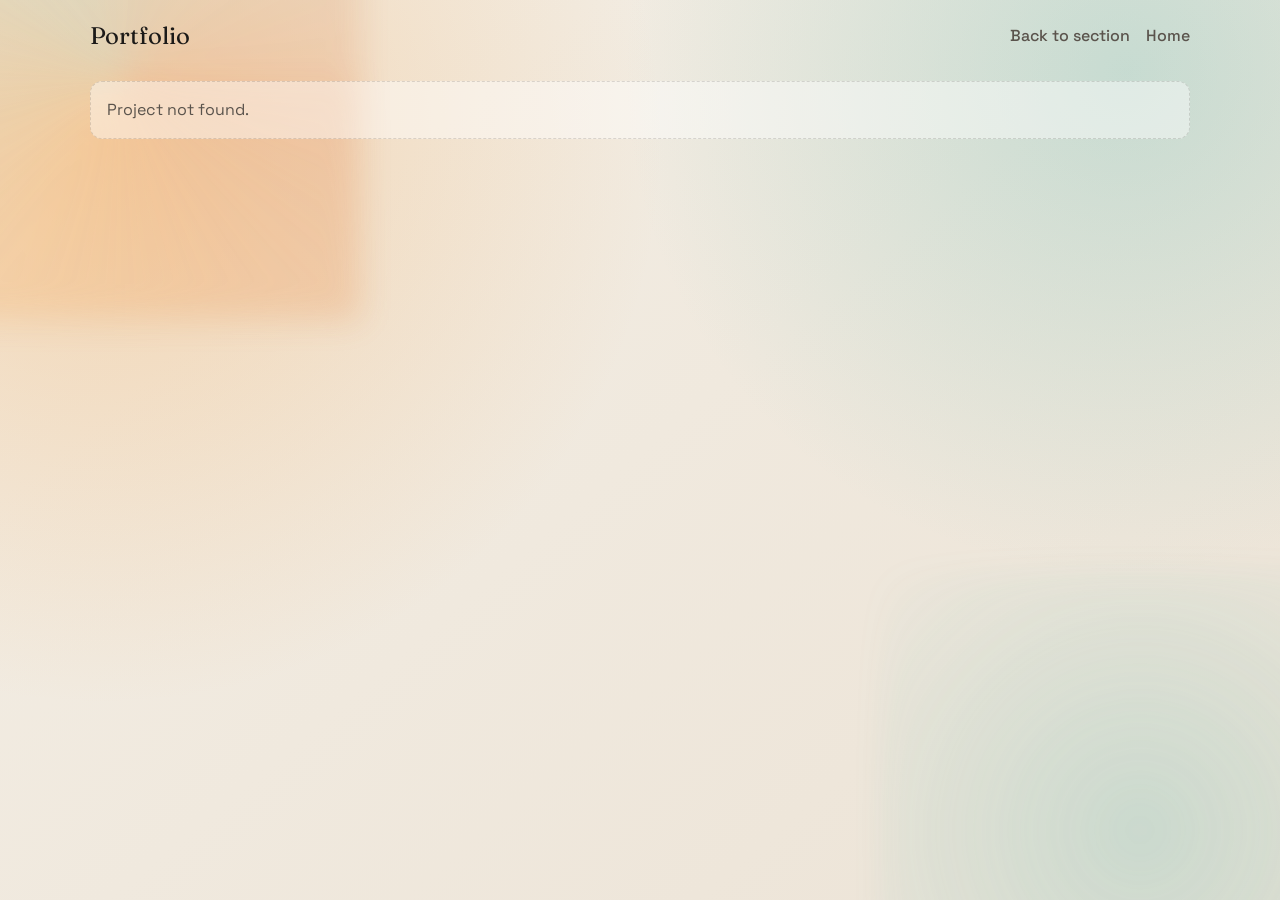
==== docs/project.html @ dc733b9e "first commit" ====
<!doctype html>
<html lang="en">
<head>
  <meta charset="utf-8" />
  <meta name="viewport" content="width=device-width, initial-scale=1" />
  <title>Project</title>
  <link rel="preconnect" href="https://fonts.googleapis.com" />
  <link rel="preconnect" href="https://fonts.gstatic.com" crossorigin />
  <link href="https://fonts.googleapis.com/css2?family=Fraunces:opsz,wght@9..144,500;9..144,700&family=Space+Grotesk:wght@400;500;700&display=swap" rel="stylesheet" />
  <link rel="stylesheet" href="assets/styles.css" />
</head>
<body data-page="project">
  <div class="bg-shape bg-shape-a" aria-hidden="true"></div>
  <div class="bg-shape bg-shape-b" aria-hidden="true"></div>

  <header class="top-nav container">
    <a class="brand" href="index.html">Portfolio</a>
    <nav class="nav-links" aria-label="Project">
      <a id="back-to-section" href="section.html">Back to section</a>
      <a href="index.html">Home</a>
    </nav>
  </header>

  <main class="container" id="project-main"></main>

  <script src="assets/app.js" defer></script>
</body>
</html>
---- docs/assets/styles.css ----
:root {
  --bg: #f4efe6;
  --bg-soft: #ece3d6;
  --ink: #1c1a18;
  --ink-muted: #5a534c;
  --accent: #d94f04;
  --accent-soft: #f7b267;
  --panel: rgba(255, 252, 247, 0.82);
  --border: rgba(29, 24, 19, 0.14);
  --shadow: 0 14px 40px rgba(57, 37, 16, 0.15);
}

* {
  box-sizing: border-box;
}

html,
body {
  margin: 0;
  padding: 0;
  min-height: 100%;
}

body {
  position: relative;
  font-family: "Space Grotesk", "Segoe UI", sans-serif;
  color: var(--ink);
  background:
    radial-gradient(circle at 8% 16%, rgba(243, 177, 104, 0.42), transparent 40%),
    radial-gradient(circle at 88% 8%, rgba(82, 180, 173, 0.26), transparent 36%),
    linear-gradient(140deg, var(--bg), var(--bg-soft));
  line-height: 1.5;
}

.bg-shape {
  position: fixed;
  pointer-events: none;
  z-index: -1;
  filter: blur(16px);
  opacity: 0.65;
}

.bg-shape-a {
  top: -160px;
  left: -120px;
  width: 480px;
  height: 480px;
  background: conic-gradient(from 90deg, rgba(217, 79, 4, 0.28), rgba(247, 178, 103, 0.45), rgba(82, 180, 173, 0.18), rgba(217, 79, 4, 0.2));
  animation: driftA 20s ease-in-out infinite alternate;
}

.bg-shape-b {
  right: -120px;
  bottom: -190px;
  width: 520px;
  height: 520px;
  background: radial-gradient(circle, rgba(82, 180, 173, 0.34), rgba(255, 255, 255, 0));
  animation: driftB 24s ease-in-out infinite alternate;
}

.container {
  width: min(1100px, 92vw);
  margin: 0 auto;
}

.top-nav {
  display: flex;
  align-items: center;
  justify-content: space-between;
  padding: 1.1rem 0 0.7rem;
}

.brand {
  font-family: "Fraunces", serif;
  font-size: 1.5rem;
  color: var(--ink);
  text-decoration: none;
}

.nav-links {
  display: flex;
  gap: 1rem;
}

.nav-links a {
  color: var(--ink-muted);
  text-decoration: none;
  font-weight: 500;
}

.hero {
  margin-top: 1.5rem;
  display: grid;
  grid-template-columns: 1.3fr 0.9fr;
  gap: 2rem;
  align-items: center;
}

.hero-copy h1 {
  margin: 0;
  font-family: "Fraunces", serif;
  font-size: clamp(2rem, 5vw, 4rem);
  line-height: 1.03;
}

.eyebrow {
  margin: 0 0 0.7rem;
  text-transform: uppercase;
  letter-spacing: 0.16em;
  font-size: 0.75rem;
  color: var(--accent);
  font-weight: 700;
}

.hero-text {
  margin-top: 1rem;
  color: var(--ink-muted);
  font-size: clamp(0.95rem, 1.3vw, 1.13rem);
  max-width: 66ch;
}

.hero-image {
  border-radius: 24px;
  border: 1px solid var(--border);
  background: var(--panel);
  box-shadow: var(--shadow);
  overflow: hidden;
  transform: rotate(1.1deg);
}

.hero-image img {
  width: 100%;
  height: 100%;
  min-height: 360px;
  object-fit: cover;
  display: block;
}

.button-row {
  display: flex;
  flex-wrap: wrap;
  gap: 0.65rem;
  margin-top: 1.2rem;
}

.btn {
  display: inline-flex;
  align-items: center;
  justify-content: center;
  text-decoration: none;
  color: var(--ink);
  border: 1px solid var(--border);
  border-radius: 999px;
  padding: 0.5rem 1rem;
  font-weight: 600;
  background: rgba(255, 255, 255, 0.5);
  transition: transform 160ms ease, background 160ms ease;
}

.btn:hover {
  transform: translateY(-2px);
  background: rgba(255, 255, 255, 0.78);
}

.btn-primary {
  border-color: transparent;
  color: #fff;
  background: linear-gradient(115deg, var(--accent), #f46f2c);
}

.project-section {
  margin-top: 3.1rem;
}

.section-head {
  display: flex;
  justify-content: space-between;
  align-items: center;
  gap: 1rem;
  margin-bottom: 1rem;
}

.section-head h1,
.section-head h2 {
  margin: 0;
  font-family: "Fraunces", serif;
  font-size: clamp(1.5rem, 2.5vw, 2.1rem);
}

.show-all {
  text-decoration: none;
  color: var(--accent);
  font-weight: 700;
}

.card-grid {
  display: grid;
  grid-template-columns: repeat(auto-fill, minmax(240px, 1fr));
  gap: 1rem;
}

.film-grid {
  grid-template-columns: 1fr;
  gap: 1.2rem;
}

.project-card,
.film-card,
.project-detail {
  border: 1px solid var(--border);
  border-radius: 18px;
  overflow: hidden;
  background: var(--panel);
  box-shadow: var(--shadow);
  backdrop-filter: blur(6px);
  transform: translateY(10px);
  opacity: 0;
  transition: transform 420ms ease, opacity 420ms ease;
}

.project-card.in-view,
.film-card.in-view,
.project-detail.in-view,
.reveal.in-view {
  transform: translateY(0);
  opacity: 1;
}

.project-card:hover {
  transform: translateY(-4px);
}

.card-link {
  color: inherit;
  text-decoration: none;
  display: grid;
  min-height: 100%;
}

.card-content {
  padding: 0.9rem;
}

.card-content h3 {
  margin: 0 0 0.4rem;
  font-size: 1.06rem;
}

.card-content p {
  margin: 0;
  color: var(--ink-muted);
  font-size: 0.95rem;
}

.media-thumb,
.film-poster {
  width: 100%;
  aspect-ratio: 4 / 3;
  object-fit: cover;
  display: block;
  background: #ddd;
}

.media-placeholder {
  width: 100%;
  aspect-ratio: 4 / 3;
  display: flex;
  align-items: center;
  justify-content: center;
  color: var(--ink-muted);
  background: rgba(220, 205, 187, 0.52);
}

.film-card {
  padding: 0.9rem;
}

.film-card-top {
  display: grid;
  grid-template-columns: minmax(220px, 0.8fr) 1.2fr;
  gap: 1rem;
}

.film-poster {
  border-radius: 12px;
  aspect-ratio: 2 / 3;
  object-fit: contain;
  background: rgba(216, 210, 200, 0.9);
}

.video-wrap {
  margin-top: 0.8rem;
  position: relative;
  width: 100%;
  padding-bottom: 56.25%;
  border-radius: 12px;
  overflow: hidden;
  border: 1px solid var(--border);
  background: #000;
}

.video-wrap iframe {
  position: absolute;
  inset: 0;
  width: 100%;
  height: 100%;
  border: 0;
}

.video-wrap video {
  position: absolute;
  inset: 0;
  width: 100%;
  height: 100%;
  border: 0;
  object-fit: contain;
  background: #000;
}

.video-wrap.video-fallback {
  padding: 1rem;
  display: flex;
  flex-direction: column;
  align-items: flex-start;
  justify-content: center;
  gap: 0.7rem;
  color: #f5f5f5;
}

.video-wrap.video-fallback p {
  margin: 0;
}

.project-media-actions {
  margin-top: 0.7rem;
}

.video-direct-link {
  display: inline-flex;
  margin-top: 0.55rem;
  color: var(--accent);
  font-weight: 700;
  text-decoration: none;
}

.tag-row {
  margin: 0.6rem 0 0;
  padding: 0;
  list-style: none;
  display: flex;
  flex-wrap: wrap;
  gap: 0.4rem;
}

.tag-row li {
  border: 1px solid var(--border);
  border-radius: 999px;
  padding: 0.2rem 0.55rem;
  font-size: 0.78rem;
  color: var(--ink-muted);
}

.project-detail {
  padding: 1.2rem;
}

.project-detail h1 {
  margin: 0;
  font-family: "Fraunces", serif;
  font-size: clamp(1.7rem, 4vw, 2.6rem);
}

.detail-description {
  color: var(--ink-muted);
  margin-top: 0.8rem;
}

.detail-gallery {
  margin-top: 1rem;
  display: grid;
  grid-template-columns: repeat(auto-fill, minmax(220px, 1fr));
  gap: 0.8rem;
}

.detail-gallery img,
.detail-gallery video {
  width: 100%;
  border-radius: 12px;
  border: 1px solid var(--border);
  background: #d8d2c8;
}

.empty-state {
  border: 1px dashed var(--border);
  border-radius: 12px;
  padding: 1rem;
  color: var(--ink-muted);
  background: rgba(255, 255, 255, 0.44);
}

.footer {
  padding: 2rem 0 2.8rem;
  color: var(--ink-muted);
}

.disabled {
  opacity: 0.65;
}

@media (max-width: 920px) {
  .hero {
    grid-template-columns: 1fr;
  }

  .hero-image {
    transform: none;
  }

  .film-card-top {
    grid-template-columns: 1fr;
  }
}

@media (max-width: 640px) {
  .top-nav {
    flex-direction: column;
    align-items: flex-start;
    gap: 0.6rem;
  }

  .nav-links {
    flex-wrap: wrap;
  }

  .card-grid {
    grid-template-columns: 1fr;
  }
}

@keyframes driftA {
  from {
    transform: translate(-10px, 0) rotate(0deg);
  }
  to {
    transform: translate(24px, 24px) rotate(25deg);
  }
}

@keyframes driftB {
  from {
    transform: translate(0, 0) scale(1);
  }
  to {
    transform: translate(-20px, -24px) scale(1.08);
  }
}
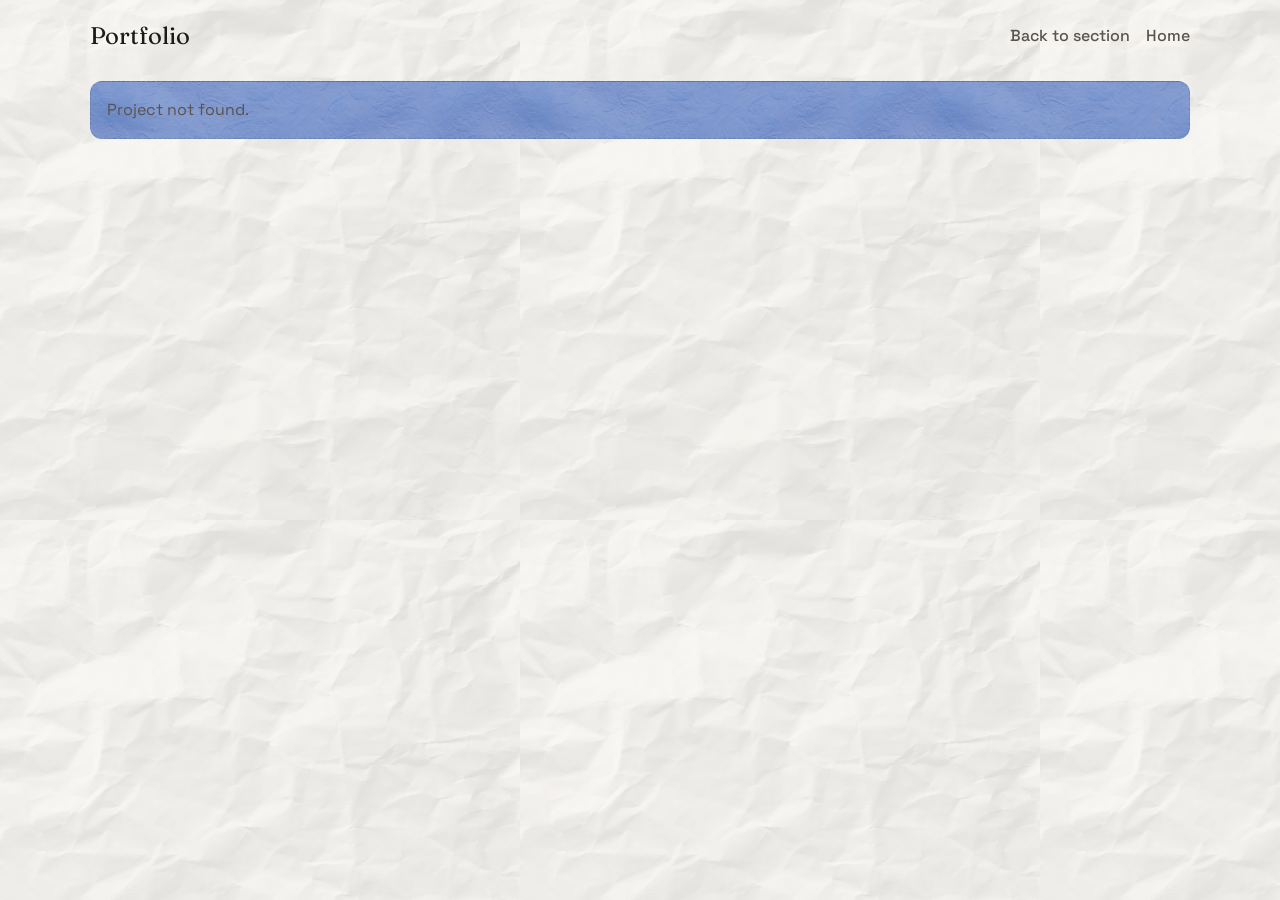
==== commit 83726231: "icon and UI update" ====
--- a/docs/project.html
+++ b/docs/project.html
@@ -4,6 +4,7 @@
   <meta charset="utf-8" />
   <meta name="viewport" content="width=device-width, initial-scale=1" />
   <title>Project</title>
+  <link rel="icon" type="image/png" href="assets/icon.PNG" />
   <link rel="preconnect" href="https://fonts.googleapis.com" />
   <link rel="preconnect" href="https://fonts.gstatic.com" crossorigin />
   <link href="https://fonts.googleapis.com/css2?family=Fraunces:opsz,wght@9..144,500;9..144,700&family=Space+Grotesk:wght@400;500;700&display=swap" rel="stylesheet" />
--- a/docs/assets/styles.css
+++ b/docs/assets/styles.css
@@ -3,9 +3,10 @@
   --bg-soft: #ece3d6;
   --ink: #1c1a18;
   --ink-muted: #5a534c;
-  --accent: #d94f04;
-  --accent-soft: #f7b267;
+  --accent: #0563fa;
+  --accent-soft: #0563fa;
   --panel: rgba(255, 252, 247, 0.82);
+  --clay-panel-texture: url("./clay_animation/clay0001.png");
   --border: rgba(29, 24, 19, 0.14);
   --shadow: 0 14px 40px rgba(57, 37, 16, 0.15);
 }
@@ -25,19 +26,20 @@
   position: relative;
   font-family: "Space Grotesk", "Segoe UI", sans-serif;
   color: var(--ink);
-  background:
-    radial-gradient(circle at 8% 16%, rgba(243, 177, 104, 0.42), transparent 40%),
-    radial-gradient(circle at 88% 8%, rgba(82, 180, 173, 0.26), transparent 36%),
-    linear-gradient(140deg, var(--bg), var(--bg-soft));
+  background-color: #f7f1e6;
+  background-image:
+    linear-gradient(rgba(255, 255, 255, 0.48), rgba(255, 255, 255, 0.48)),
+    url("./paper-texture.jpg"),
+    url("./paper-texture.jpg");
+  background-repeat: repeat, repeat, repeat;
+  background-size: auto, 520px 520px, 520px 520px;
+  background-position: top left, top left, 260px 260px;
+  background-blend-mode: normal, multiply, soft-light;
   line-height: 1.5;
 }
 
 .bg-shape {
-  position: fixed;
-  pointer-events: none;
-  z-index: -1;
-  filter: blur(16px);
-  opacity: 0.65;
+  display: none;
 }
 
 .bg-shape-a {
@@ -126,6 +128,14 @@
   box-shadow: var(--shadow);
   overflow: hidden;
   transform: rotate(1.1deg);
+  transition: box-shadow 260ms ease;
+}
+
+.hero-image:hover {
+  animation: headshotStopMotionJiggle 1220ms steps(1, end) infinite;
+  box-shadow:
+    0 14px 24px rgba(57, 37, 16, 0.34),
+    0 4px 8px rgba(57, 37, 16, 0.2);
 }
 
 .hero-image img {
@@ -134,6 +144,27 @@
   min-height: 360px;
   object-fit: cover;
   display: block;
+}
+
+@keyframes headshotStopMotionJiggle {
+  0% {
+    transform: rotate(1.1deg) translate(0, 0);
+  }
+  18% {
+    transform: rotate(0.5deg) translate(-1px, -1px);
+  }
+  36% {
+    transform: rotate(1.6deg) translate(1px, 1px);
+  }
+  54% {
+    transform: rotate(0.75deg) translate(-0.8px, 0.6px);
+  }
+  72% {
+    transform: rotate(1.45deg) translate(0.8px, -0.6px);
+  }
+  100% {
+    transform: rotate(1.1deg) translate(0, 0);
+  }
 }
 
 .button-row {
@@ -165,7 +196,7 @@
 .btn-primary {
   border-color: transparent;
   color: #fff;
-  background: linear-gradient(115deg, var(--accent), #f46f2c);
+  background: linear-gradient(115deg, var(--accent), #0563fa);
 }
 
 .project-section {
@@ -187,6 +218,11 @@
   font-size: clamp(1.5rem, 2.5vw, 2.1rem);
 }
 
+/* Larger title for Short Films section */
+#film .section-head h2 {
+  font-size: clamp(2rem, 3vw, 2.8rem);
+}
+
 .show-all {
   text-decoration: none;
   color: var(--accent);
@@ -207,15 +243,143 @@
 .project-card,
 .film-card,
 .project-detail {
+  position: relative;
   border: 1px solid var(--border);
-  border-radius: 18px;
+  border-radius: 30px 24px 33px 26px / 28px 34px 24px 30px;
   overflow: hidden;
+  box-shadow:
+    0 10px 18px rgba(57, 37, 16, 0.3),
+    0 3px 6px rgba(57, 37, 16, 0.18),
+    inset 0 1px 0 rgba(255, 255, 255, 0.82),
+    inset 0 -8px 16px rgba(70, 46, 20, 0.16),
+    inset 0 8px 12px rgba(255, 255, 255, 0.12),
+    inset 4px 0 10px rgba(255, 255, 255, 0.16),
+    inset -4px 0 10px rgba(70, 46, 20, 0.1),
+    inset 0 0 0 1px rgba(255, 255, 255, 0.2);
+  backdrop-filter: blur(6px);
+  transform: translateY(6px);
+  opacity: 0;
+  transition: transform 320ms ease, opacity 320ms ease, box-shadow 320ms ease;
+}
+
+.card-grid > .project-card:nth-child(4n + 1) {
+  border-radius: 38px 22px 30px 25px / 30px 40px 22px 28px;
+}
+
+.card-grid > .project-card:nth-child(4n + 2) {
+  border-radius: 24px 36px 26px 32px / 36px 24px 34px 22px;
+}
+
+.card-grid > .project-card:nth-child(4n + 3) {
+  border-radius: 32px 26px 38px 20px / 24px 32px 28px 40px;
+}
+
+.card-grid > .project-card:nth-child(4n + 4) {
+  border-radius: 26px 30px 22px 40px / 32px 26px 40px 24px;
+}
+
+.project-card::before,
+.film-card::before,
+.project-detail::before {
+  content: "";
+  position: absolute;
+  inset: 0;
+  border-radius: inherit;
+  pointer-events: none;
+  background:
+    radial-gradient(circle at 0% 18%, rgba(88, 58, 28, 0.12), transparent 18%),
+    radial-gradient(circle at 100% 30%, rgba(88, 58, 28, 0.1), transparent 19%),
+    radial-gradient(circle at 0% 78%, rgba(255, 255, 255, 0.16), transparent 17%),
+    radial-gradient(circle at 100% 72%, rgba(255, 255, 255, 0.12), transparent 18%),
+    radial-gradient(circle at 50% 0%, rgba(255, 255, 255, 0.1), transparent 14%),
+    radial-gradient(circle at 50% 100%, rgba(88, 58, 28, 0.08), transparent 16%);
+  opacity: 0.9;
+  mix-blend-mode: soft-light;
+}
+
+/* Hover effect: playful stop-motion for project cards only */
+.project-card:hover {
+  transform: translateY(0) scale(1.015);
+  animation: cardStopMotionJiggle 1080ms steps(1, end) infinite;
+  box-shadow:
+    0 13px 24px rgba(57, 37, 16, 0.35),
+    0 5px 10px rgba(57, 37, 16, 0.22),
+    inset 0 1px 0 rgba(255, 255, 255, 0.9),
+    inset 0 -10px 18px rgba(70, 46, 20, 0.18),
+    inset 0 10px 14px rgba(255, 255, 255, 0.14),
+    inset 4px 0 12px rgba(255, 255, 255, 0.18),
+    inset -4px 0 12px rgba(70, 46, 20, 0.12),
+    inset 0 0 0 1px rgba(255, 255, 255, 0.24);
+}
+
+.film-card:hover {
+  transform: none;
+  animation: none;
+  box-shadow:
+    0 13px 24px rgba(57, 37, 16, 0.35),
+    0 5px 10px rgba(57, 37, 16, 0.22),
+    inset 0 1px 0 rgba(255, 255, 255, 0.9),
+    inset 0 -10px 18px rgba(70, 46, 20, 0.18),
+    inset 0 10px 14px rgba(255, 255, 255, 0.14),
+    inset 4px 0 12px rgba(255, 255, 255, 0.18),
+    inset -4px 0 12px rgba(70, 46, 20, 0.12),
+    inset 0 0 0 1px rgba(255, 255, 255, 0.24);
+}
+
+@keyframes cardStopMotionJiggle {
+  0% {
+    transform: translateY(0) translateX(0) scale(1.015) rotate(0deg);
+  }
+  14% {
+    transform: translateY(-1px) translateX(-1.4px) scale(1.015) rotate(-0.8deg);
+  }
+  28% {
+    transform: translateY(1px) translateX(1.6px) scale(1.015) rotate(0.9deg);
+  }
+  42% {
+    transform: translateY(-0.5px) translateX(-1px) scale(1.015) rotate(-0.55deg);
+  }
+  57% {
+    transform: translateY(1px) translateX(1.2px) scale(1.015) rotate(0.65deg);
+  }
+  71% {
+    transform: translateY(-1px) translateX(-0.9px) scale(1.015) rotate(-0.6deg);
+  }
+  86% {
+    transform: translateY(0.5px) translateX(0.8px) scale(1.015) rotate(0.45deg);
+  }
+  100% {
+    transform: translateY(0) translateX(0) scale(1.015) rotate(0deg);
+  }
+}
+
+.project-card,
+.film-card {
+  background-color: rgba(255, 251, 245, 0.9);
+  background-image:
+    linear-gradient(rgba(255, 255, 255, 0.34), rgba(255, 255, 255, 0.18)),
+    var(--clay-panel-texture);
+  background-repeat: repeat;
+  background-size: 420px 420px;
+  background-blend-mode: normal, normal;
+}
+
+.project-detail {
   background: var(--panel);
-  box-shadow: var(--shadow);
-  backdrop-filter: blur(6px);
-  transform: translateY(10px);
-  opacity: 0;
-  transition: transform 420ms ease, opacity 420ms ease;
+}
+
+body[data-page="project"] .project-detail,
+body[data-page="project"] .tag-row li,
+body[data-page="project"] .empty-state,
+body[data-page="project"] .video-wrap.video-fallback,
+body[data-page="project"] .detail-gallery img,
+body[data-page="project"] .detail-gallery video {
+  background-image:
+    linear-gradient(rgba(255, 255, 255, 0.34), rgba(255, 255, 255, 0.18)),
+    var(--clay-panel-texture);
+  background-repeat: repeat;
+  background-size: 420px 420px;
+  background-blend-mode: normal, normal;
 }
 
 .project-card.in-view,
@@ -226,9 +390,7 @@
   opacity: 1;
 }
 
-.project-card:hover {
-  transform: translateY(-4px);
-}
+/* Removed old hover rule; enhanced hover defined later */
 
 .card-link {
   color: inherit;
@@ -248,7 +410,7 @@
 
 .card-content p {
   margin: 0;
-  color: var(--ink-muted);
+  color: var(--ink);
   font-size: 0.95rem;
 }
 
@@ -275,6 +437,11 @@
   padding: 0.9rem;
 }
 
+.film-card h3 {
+  font-size: clamp(1.4rem, 3vw, 2rem);
+}
+
+
 .film-card-top {
   display: grid;
   grid-template-columns: minmax(220px, 0.8fr) 1.2fr;
@@ -290,9 +457,9 @@
 
 .video-wrap {
   margin-top: 0.8rem;
+  width: 100%;
+  aspect-ratio: var(--video-aspect-ratio, 16 / 9);
   position: relative;
-  width: 100%;
-  padding-bottom: 56.25%;
   border-radius: 12px;
   overflow: hidden;
   border: 1px solid var(--border);
@@ -318,6 +485,7 @@
 }
 
 .video-wrap.video-fallback {
+  aspect-ratio: var(--video-aspect-ratio, 16 / 9);
   padding: 1rem;
   display: flex;
   flex-direction: column;
@@ -357,7 +525,7 @@
   border-radius: 999px;
   padding: 0.2rem 0.55rem;
   font-size: 0.78rem;
-  color: var(--ink-muted);
+  color: var(--ink);
 }
 
 .project-detail {
@@ -371,7 +539,7 @@
 }
 
 .detail-description {
-  color: var(--ink-muted);
+  color: var(--ink);
   margin-top: 0.8rem;
 }
 
@@ -383,11 +551,24 @@
 }
 
 .detail-gallery img,
-.detail-gallery video {
+.detail-gallery .video-wrap {
   width: 100%;
   border-radius: 12px;
   border: 1px solid var(--border);
   background: #d8d2c8;
+}
+
+.detail-gallery .video-wrap {
+  margin-top: 0;
+}
+
+.detail-gallery img.project-lightbox-trigger {
+  cursor: zoom-in;
+}
+
+.detail-gallery img.project-lightbox-trigger:focus-visible {
+  outline: 3px solid var(--accent);
+  outline-offset: 2px;
 }
 
 .empty-state {
@@ -437,6 +618,18 @@
   }
 }
 
+@media (prefers-reduced-motion: reduce) {
+  .project-card:hover {
+    animation: none;
+    transform: none;
+  }
+
+  .hero-image:hover {
+    animation: none;
+    transform: rotate(1.1deg);
+  }
+}
+
 @keyframes driftA {
   from {
     transform: translate(-10px, 0) rotate(0deg);
@@ -453,4 +646,28 @@
   to {
     transform: translate(-20px, -24px) scale(1.08);
   }
+} 
+/* Lightbox overlay */
+.lightbox {
+  position: fixed;
+  inset: 0;
+  background: rgba(0,0,0,0.8);
+  display: flex;
+  align-items: center;
+  justify-content: center;
+  opacity: 0;
+  pointer-events: none;
+  transition: opacity 0.3s ease;
+  z-index: 1000;
+}
+.lightbox.visible { opacity: 1; pointer-events: auto; }
+.lightbox-content { position: relative; max-width: 90vw; max-height: 90vh; }
+.lightbox-img { max-width: 100%; max-height: 100%; border-radius: 8px; }
+.lightbox-close {
+  position: absolute;
+  top: -12px; right: -12px;
+  background: #fff; border: none; border-radius: 50%;
+  width: 32px; height: 32px; cursor: pointer;
+  font-size: 1.2rem; line-height: 1; color: #333;
+  box-shadow: 0 2px 6px rgba(0,0,0,0.2);
 }
